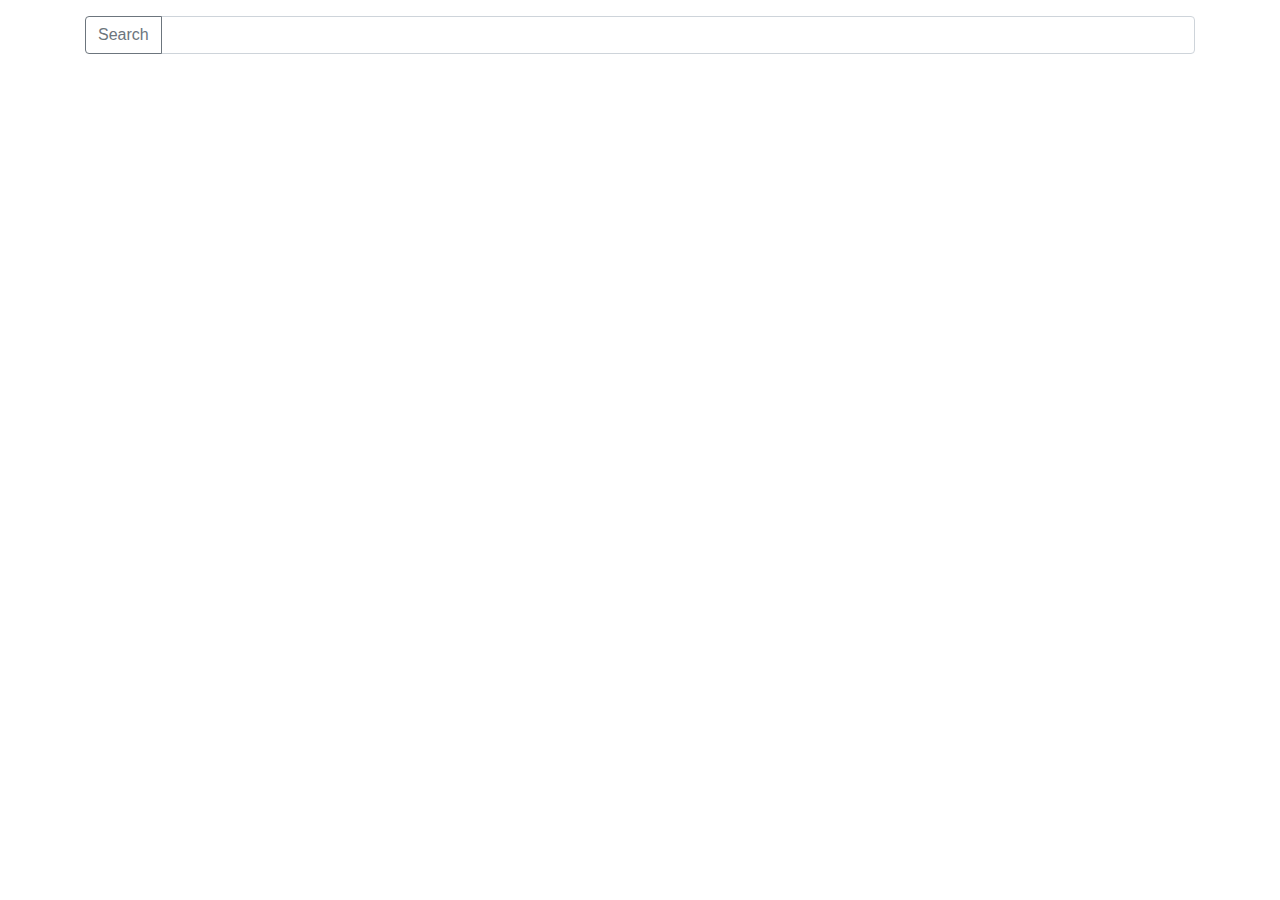
==== 1-images-search-engin/index.html @ 5abe6754 "first commit" ====
<!DOCTYPE html>
<html lang="en">

<head>
    <meta charset="UTF-8">
    <meta name="viewport" content="width=device-width, initial-scale=1.0">
    <title>Images Search Engin</title>

    <link rel="stylesheet" href="https://stackpath.bootstrapcdn.com/bootstrap/4.5.2/css/bootstrap.min.css">
    
</head>

<body>
    <!-- div.container>div.row>div.col-md-12 -->
    <div class="container">
        <div class="row">
            <div class="col-md-12">
                <div class="input-group mb-3 mt-3">
                    <div class="input-group-prepend">
                        <button id='searchBtn' class="btn btn-outline-secondary" type="button">Search</button>
                    </div>
                    <input id="searchInput" type="text" class="form-control" placeholder="" aria-label=""
                        aria-describedby="basic-addon1">
                </div>
            </div>
        </div>
    </div>
    <!-- js -->
    <script src="https://code.jquery.com/jquery-3.5.1.min.js"
    integrity="sha256-9/aliU8dGd2tb6OSsuzixeV4y/faTqgFtohetphbbj0=" crossorigin="anonymous"></script>
    <script src="https://stackpath.bootstrapcdn.com/bootstrap/4.5.2/js/bootstrap.min.js"></script>
    <!-- custom javascript -->
    <script src="./js/script.js"></script>
</body>
</html>
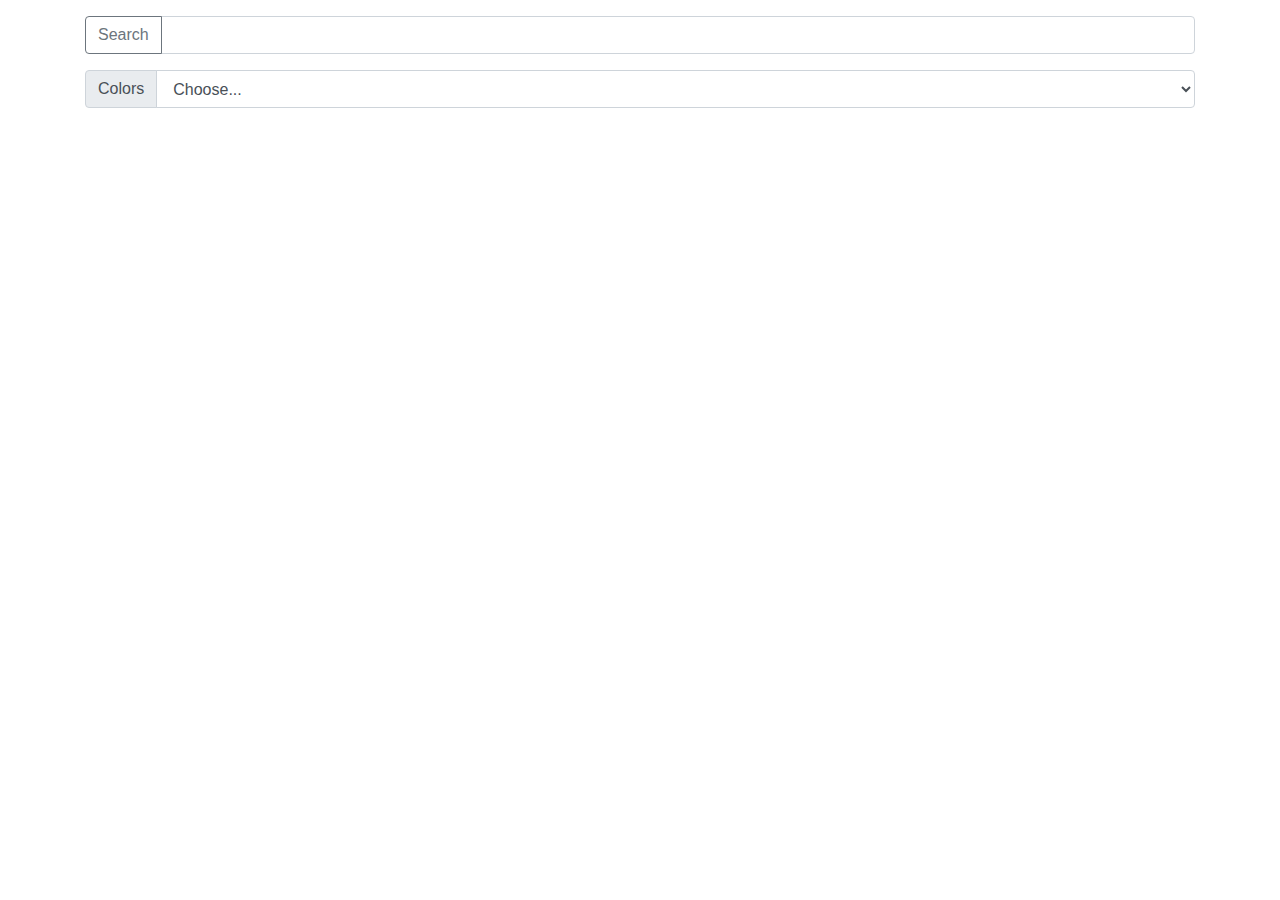
==== commit f2a40e06: "search by color" ====
--- a/1-images-search-engin/index.html
+++ b/1-images-search-engin/index.html
@@ -7,7 +7,7 @@
     <title>Images Search Engin</title>
 
     <link rel="stylesheet" href="https://stackpath.bootstrapcdn.com/bootstrap/4.5.2/css/bootstrap.min.css">
-    
+
 </head>
 
 <body>
@@ -22,14 +22,71 @@
                     <input id="searchInput" type="text" class="form-control" placeholder="" aria-label=""
                         aria-describedby="basic-addon1">
                 </div>
+
+                <div class="input-group mb-3 mt-3">
+                    <div class="input-group-prepend">
+                        <label class="input-group-text" for="colorSelect">Colors</label>
+                    </div>
+                    <select class="form-control" id="colorSelect">
+                        <option selected value="">Choose...</option>
+                        <option value="grayscale">grayscale</option>
+                        <option value="transparent">transparent</option>
+                        <option value="red">red</option>
+                        <option value="orange">orange</option>
+                        <option value="yellow">yellow</option>
+                        <option value="green">green</option>
+                        <option value="turquoise">turquoise</option>
+                        <option value="blue">blue</option>
+                        <option value="lilac">lilac</option>
+                        <option value="pink">pink</option>
+                        <option value="white">white</option>
+                        <option value="gray">gray</option>
+                        <option value="black">black</option>
+                        <option value="brown">brown</option>
+                    </select>
+                </div>
+
+
+            </div>
+        </div>
+        <div class="row" id="resultDiv">
+
+
+            <!-- <div class="card pr-1 col-md-3" >
+                <img class="card-img-top" src="..." alt="Card image cap">
+                <div class="card-body">
+                    <h5 class="card-title">Card title</h5>
+                    <p class="card-text">Some quick example text to build on the card title and make up the bulk of the
+                        card's content.</p>
+                    <a href="#" class="btn btn-primary">Go somewhere</a>
+                </div>
+            </div> -->
+
+
+
+
+
+        </div>
+    </div>
+
+    <!-- larg image modal -->
+
+    <div id="imageModal" class="modal fade bd-example-modal-lg" tabindex="-1" role="dialog"
+        aria-labelledby="myLargeModalLabel" aria-hidden="true">
+        <div class="modal-dialog modal-lg">
+            <div class="modal-content">
+                <img id="largImage" class="img-fluid" src="" alt="">
             </div>
         </div>
     </div>
+
+
     <!-- js -->
     <script src="https://code.jquery.com/jquery-3.5.1.min.js"
-    integrity="sha256-9/aliU8dGd2tb6OSsuzixeV4y/faTqgFtohetphbbj0=" crossorigin="anonymous"></script>
+        integrity="sha256-9/aliU8dGd2tb6OSsuzixeV4y/faTqgFtohetphbbj0=" crossorigin="anonymous"></script>
     <script src="https://stackpath.bootstrapcdn.com/bootstrap/4.5.2/js/bootstrap.min.js"></script>
     <!-- custom javascript -->
     <script src="./js/script.js"></script>
 </body>
+
 </html>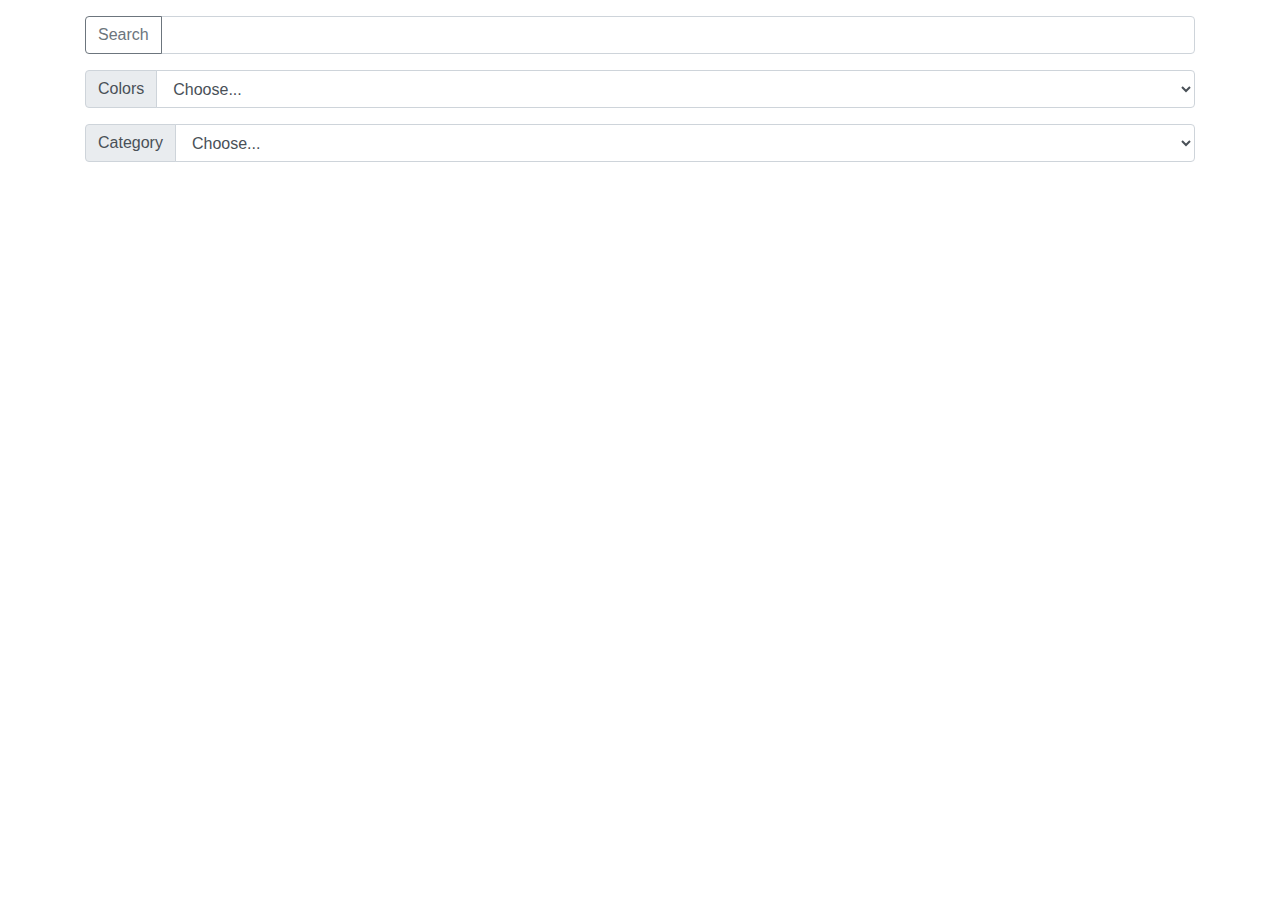
==== commit 1834b573: "search by category" ====
--- a/1-images-search-engin/index.html
+++ b/1-images-search-engin/index.html
@@ -46,6 +46,35 @@
                     </select>
                 </div>
 
+                <div class="input-group mb-3 mt-3">
+                    <div class="input-group-prepend">
+                        <label class="input-group-text" for="categorySelect">Category</label>
+                    </div>
+                    <select class="form-control" id="categorySelect">
+                        <option selected value="">Choose...</option>
+                        <option value="backgrounds">Backgrounds</option>
+                        <option value="fashion">Fashion</option>
+                        <option value="nature">Nature</option>
+                        <option value="science">Science</option>
+                        <option value="education">Education</option>
+                        <option value="feelings">Feelings</option>
+                        <option value="health">Health</option>
+                        <option value="people">People</option>
+                        <option value="religion">Religion</option>
+                        <option value="places">Places</option>
+                        <option value="animals">Animals</option>
+                        <option value="industry">Industry</option>
+                        <option value="computer">Computer</option>
+                        <option value="food">Food</option>
+                        <option value="sports">Sports</option>
+                        <option value="transportation">Transportation</option>
+                        <option value="travel">Travel</option>
+                        <option value="buildings">Buildings</option>
+                        <option value="business">Business</option>
+                        <option value="music">Music</option>
+                    </select>
+                </div>
+
 
             </div>
         </div>
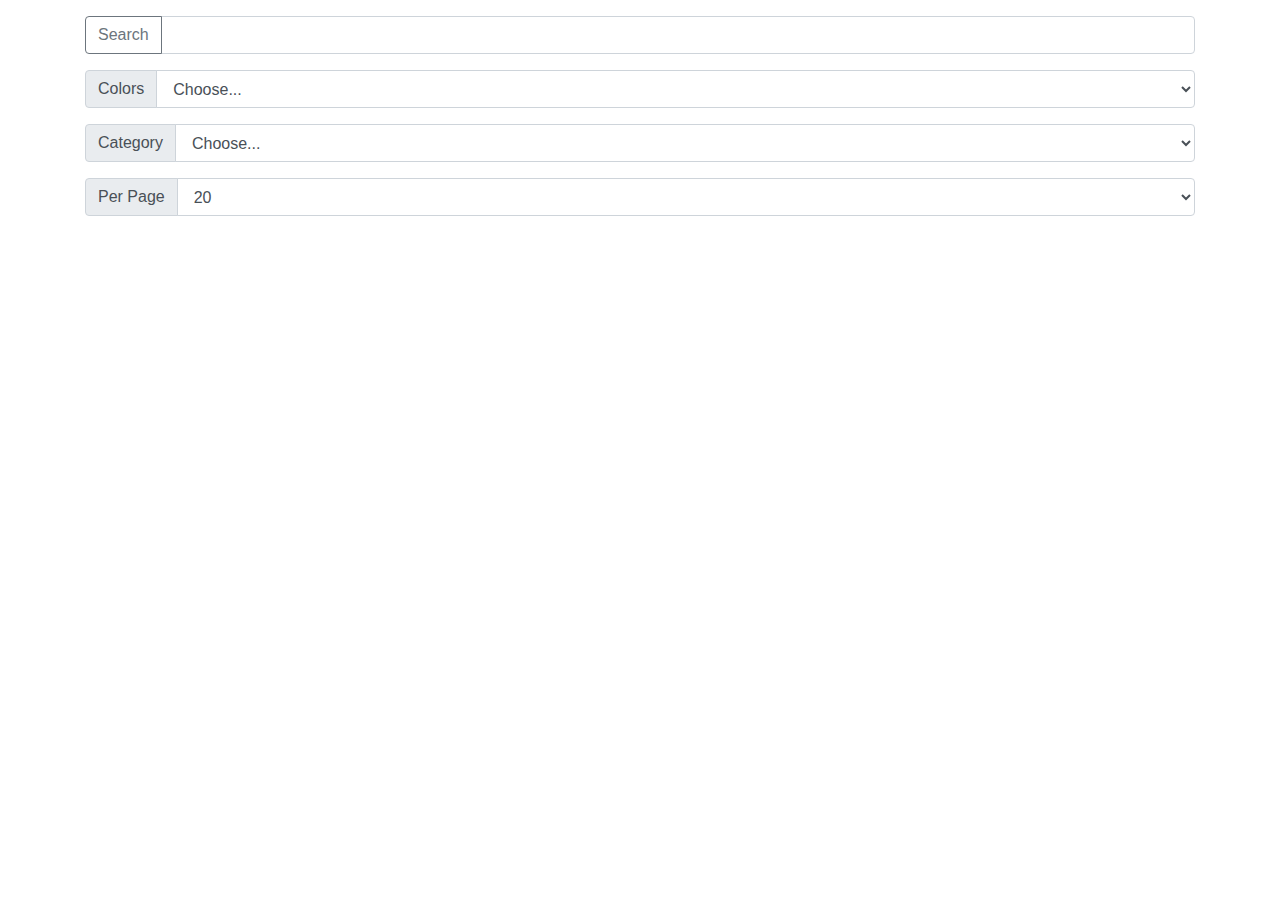
==== commit 94ade79b: "add per page" ====
--- a/1-images-search-engin/index.html
+++ b/1-images-search-engin/index.html
@@ -75,6 +75,17 @@
                     </select>
                 </div>
 
+                <div class="input-group mb-3 mt-3">
+                    <div class="input-group-prepend">
+                        <label class="input-group-text" for="perPageSelect">Per Page</label>
+                    </div>
+                    <select class="form-control" id="perPageSelect">
+                        <option selected value="20">20</option>
+                        <option value="50">50</option>
+                        <option value="100">100</option>
+                        <option value="200">200</option>
+                    </select>
+                </div>
 
             </div>
         </div>
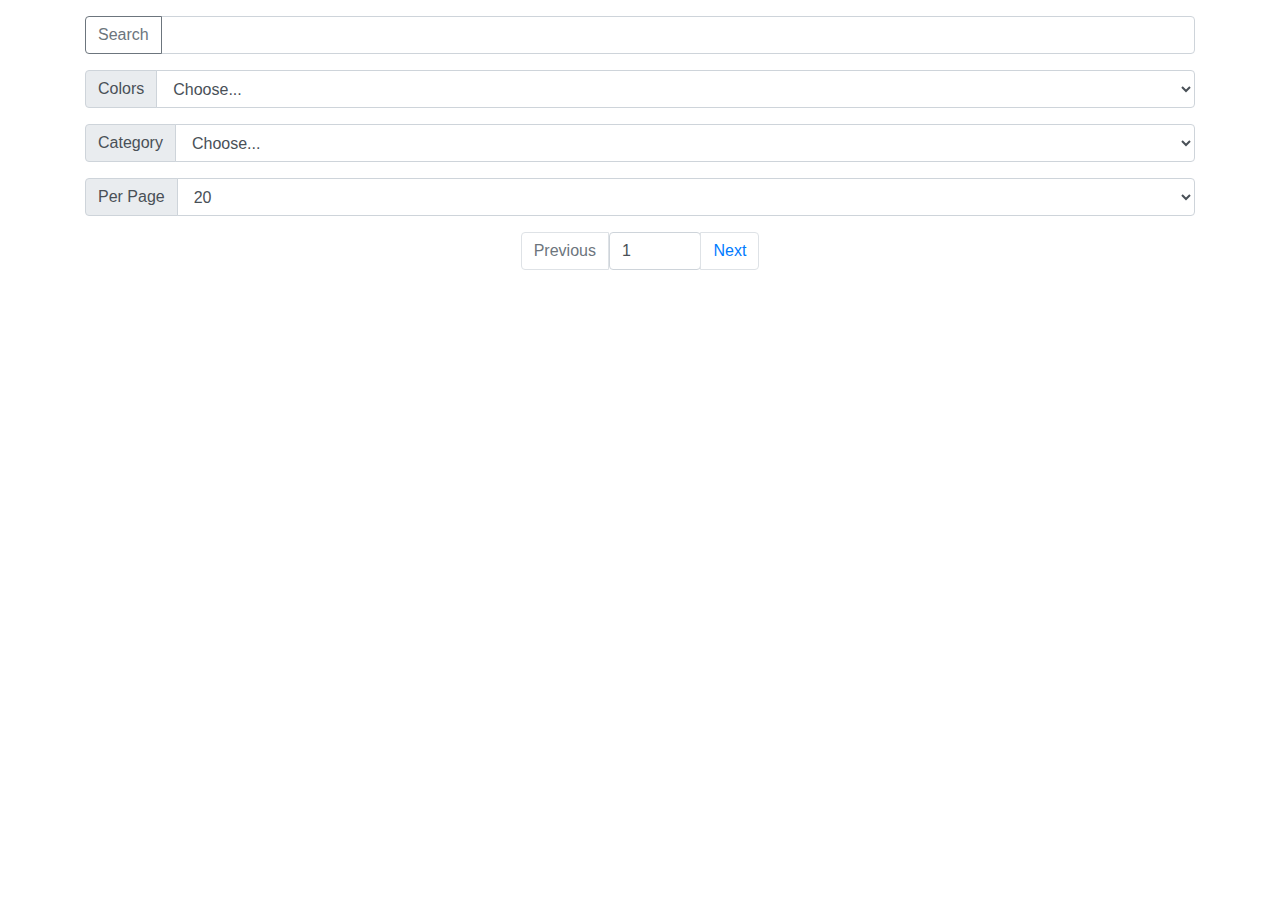
==== commit b4b7920f: "paggeination" ====
--- a/1-images-search-engin/index.html
+++ b/1-images-search-engin/index.html
@@ -86,8 +86,24 @@
                         <option value="200">200</option>
                     </select>
                 </div>
+                <nav>
+                    <ul class="pagination justify-content-center">
+                        <li class="page-item disabled">
+                            <a id="prevBtn" class="page-link" href="#" tabindex="-1">Previous</a>
+                        </li>
+                        <li class="page-item col-sm-1 pr-0 pl-0">
+                            <input id="pageNumInp" class="form-control" type="number" value="1">
+                        </li>
+                        <li class="page-item">
+                            <a id="nextBtn" class="page-link" href="#">Next</a>
+                        </li>
+                    </ul>
+                </nav>
+            </div>
 
-            </div>
+
+
+
         </div>
         <div class="row" id="resultDiv">
 
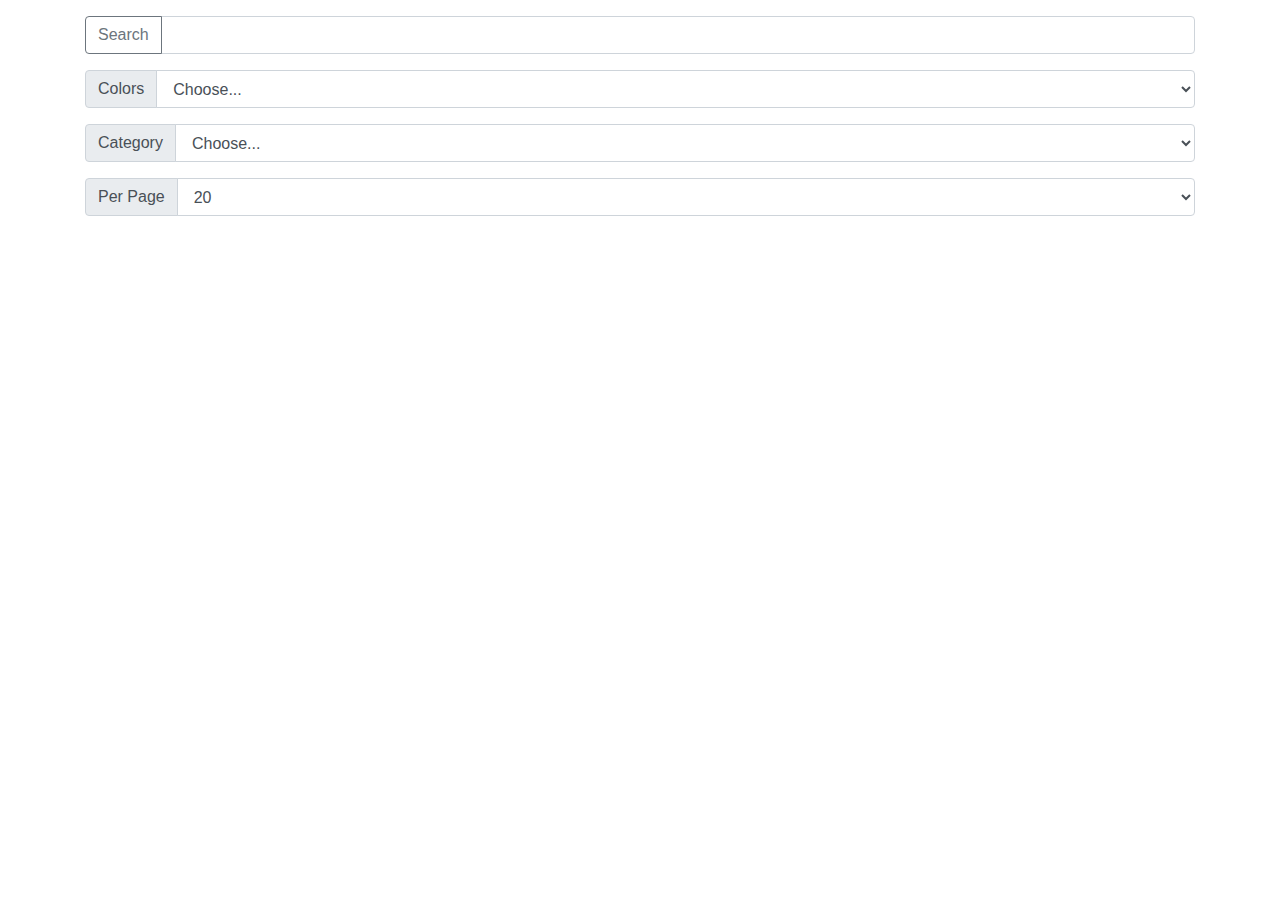
==== commit b260d339: "pagging show hide" ====
--- a/1-images-search-engin/index.html
+++ b/1-images-search-engin/index.html
@@ -86,7 +86,7 @@
                         <option value="200">200</option>
                     </select>
                 </div>
-                <nav>
+                <nav id="paggingNav" class="d-none">
                     <ul class="pagination justify-content-center">
                         <li class="page-item disabled">
                             <a id="prevBtn" class="page-link" href="#" tabindex="-1">Previous</a>
